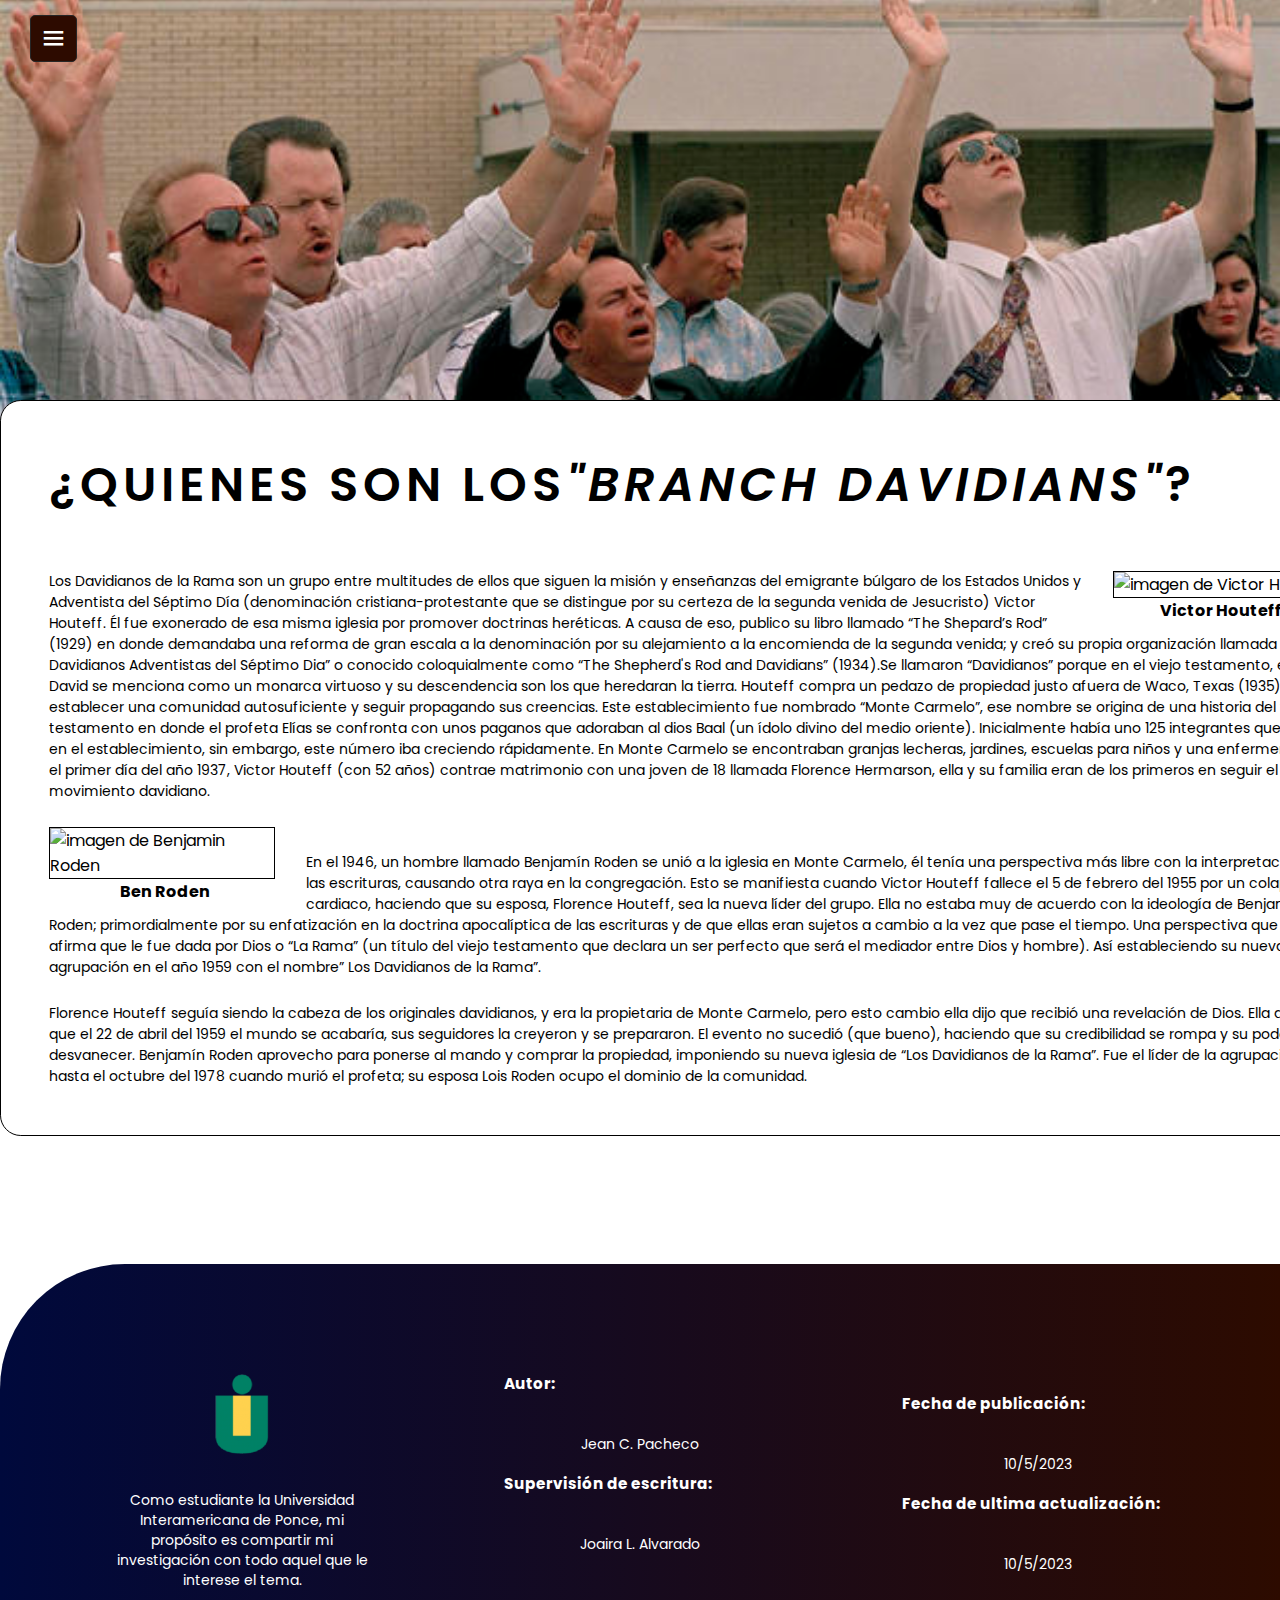
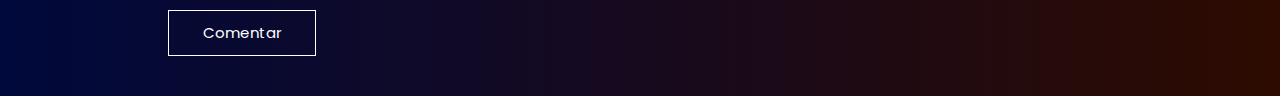
==== BranchDavi.html @ 19cbefab "Add files via upload" ====
<!Doctype html>
<html>
<head>
<meta charset="UTF-8">
<meta name="viewport" content="width=device-width, initial-scale=1.0">    
<title>¿Quines son los"Branch Davidians"?</title>
<link rel="stylesheet" href="style2.css">
<link rel="preconnect" href="https://fonts.googleapis.com">
<link rel="preconnect" href="https://fonts.gstatic.com" crossorigin>
<link href="https://fonts.googleapis.com/css2?family=Poppins:ital,wght@0,300;0,600;0,700;0,800;1,300;1,600;1,700;1,800&display=swap" rel="stylesheet"> 
 <link href='https://unpkg.com/boxicons@2.1.4/css/boxicons.min.css' rel='stylesheet'>
 </head>
    
<body>
 
    <input type="checkbox" id="check">
    <label for="check">
      <i  class="bx bx-menu" id="btn"></i>
      <i class="fas fa-times" id="cancel"></i>
    </label>
    <div class="sidebar">
      <a href="HomePage.html"><header align="center">El Antitesis</header></a>
      <a href="BranchDavi.html" class="active">
        <i class="fas fa-qrcode"></i>
        <span>Branch Davidians</span>
      </a>
      <a href="Koresh.html" target="_self">
        <i class="fas fa-link"></i>
        <span>David Koresh</span>
      </a>
      <a href="Genesis.html" target="_self">
        <i class="fas fa-stream"></i>
        <span>El Genesis  </span>
      </a>
      
    </div>
    

    <header>
    <div class="container">
        <div class="hero">
        
        
        
        </div>
        
        
        </div>
    </header>
        
        <main>
            <h2>¿Quienes son los<i>"Branch Davidians"</i>?</h2>
            <br>
            <br>
            <div class="content">
                <figure class="imgvic">
                                <img align="right" class="victorh"  style="border: 1px solid" src="https://upload.wikimedia.org/wikipedia/commons/3/32/VIctor_T._Houteff.jpg" alt="imagen de Victor Houteff">
                    <figcaption align="center"><b>Victor Houteff</b></figcaption>
                           </figure>
                <p>     Los Davidianos de la Rama son un grupo entre multitudes de ellos que siguen la misión y enseñanzas del emigrante búlgaro de los Estados Unidos y Adventista del Séptimo Día (denominación cristiana-protestante que se distingue por su certeza de la segunda venida de Jesucristo) Victor Houteff. Él fue exonerado de esa misma iglesia por promover doctrinas heréticas. A causa de eso, publico su libro llamado “The Shepard’s Rod” (1929) en donde demandaba una reforma de gran escala a la denominación por su alejamiento a la encomienda de la segunda venida; y creó su propia organización llamada “Los Davidianos Adventistas del Séptimo Dia” o conocido coloquialmente como “The Shepherd's Rod and Davidians” (1934).Se llamaron “Davidianos” porque en el viejo testamento, el rey David se menciona como un monarca virtuoso y su descendencia son los que heredaran la tierra. Houteff compra un pedazo de propiedad justo afuera de Waco, Texas (1935) para establecer una comunidad autosuficiente y seguir propagando sus creencias. Este establecimiento fue nombrado “Monte Carmelo”, ese nombre se origina de una historia del viejo testamento en donde el profeta Elías se confronta con unos paganos que adoraban al dios Baal (un ídolo divino del medio oriente). Inicialmente había uno 125 integrantes que vivían en el establecimiento, sin embargo, este número iba creciendo rápidamente. En Monte Carmelo se encontraban granjas lecheras, jardines, escuelas para niños y una enfermería. En el primer día del año 1937, Victor Houteff (con 52 años) contrae matrimonio con una joven de 18 llamada Florence Hermarson, ella y su familia eran de los primeros en seguir el movimiento davidiano.  </p>
                <br>
                <figure class="imgben">
                <img  style="border: 1px solid" class="benro" src="https://s3.amazonaws.com/s3.timetoast.com/public/uploads/photo/17772714/image/medium-6a0d0dbd91dd884a66f8674476f905e8.jpeg" alt="imagen de Benjamin Roden">
                    <figcaption align="center"><b>Ben Roden</b></figcaption>
                </figure>
             <br>
                <p>     En el 1946, un hombre llamado Benjamín Roden se unió a la iglesia en Monte Carmelo, él tenía una perspectiva más libre con la interpretación de las escrituras, causando otra raya en la congregación. Esto se manifiesta cuando Victor Houteff fallece el 5 de febrero del 1955 por un colapso cardiaco, haciendo que su esposa, Florence Houteff, sea la nueva líder del grupo. Ella no estaba muy de acuerdo con la ideología de Benjamín Roden; primordialmente por su enfatización en la doctrina apocalíptica de las escrituras y de que ellas eran sujetos a cambio a la vez que pase el tiempo. Una perspectiva que Roden afirma que le fue dada por Dios o “La Rama” (un título del viejo testamento que declara un ser perfecto que será el mediador entre Dios y hombre). Así estableciendo su nueva agrupación en el año 1959 con el nombre” Los Davidianos de la Rama”. </p>
            
               
             <br>
                  
            <p>     Florence Houteff seguía siendo la cabeza de los originales davidianos, y era la propietaria de Monte Carmelo, pero esto cambio ella dijo que recibió una revelación de Dios. Ella declara que el 22 de abril del 1959 el mundo se acabaría, sus seguidores la creyeron y se prepararon. El evento no sucedió (que bueno), haciendo que su credibilidad se rompa y su poder desvanecer. Benjamín Roden aprovecho para ponerse al mando y comprar la propiedad, imponiendo su nueva iglesia de “Los Davidianos de la Rama”.  Fue el líder de la agrupación hasta el octubre del 1978 cuando murió el profeta; su esposa Lois Roden ocupo el dominio de la comunidad. </p>
                
                
            </div>
            
        
        </main>
    
   <section class="footer">
    <div class="row1">
    <div class="col1">
        <img src="inter1.png" class="logo">
        <p>Como estudiante la Universidad Interamericana de Ponce, mi propósito es compartir mi investigación con todo aquel que le interese el tema. </p></div>
        
    <div class="col1">
        <h3>Autor: <div class="underline"><span></span></div></h3>
        <p>Jean C. Pacheco</p>
        <br>
        <h3>Supervisión de escritura:</h3>
        <p>Joaira L. Alvarado</p>
        
        </div>
        
     <div class="col1">  <div class="col1"></div>
         <h3>Fecha de publicación:</h3>
        <p>10/5/2023</p>
         <br>
            <h3>Fecha de ultima actualización:</h3>
         <p>10/5/2023</p>
        
        </div>
        
        <div class="col1"> 
           <a align="center" title="Contactenos" class="conta-but" href="">Comentar</a>
            
            
        </div>
    
    </div>
    
    </section>
</body>    
    
    </html>
---- style2.css ----
*{margin:0; padding:0;font-family: 'Poppins', sans-serif; box-shadow: border-box;text-decoration: none;}

.sidebar{
  position: fixed;
  width: 240px;
  left: -240px;
  height: 100%;
  background:linear-gradient(to bottom,#00093c,#2d0b00);
  transition: all .5s ease;
}
.sidebar header{
  font-size: 28px;
  color: white;
  line-height: 70px;
  text-align: center;
  background:#00093c ;
  user-select: none;
  font-family: 'Montserrat', sans-serif;
}
.sidebar a{
  display: block;
  height: 65px;
  width: 100%;
  color: white;
  line-height: 65px;
  padding-left: 30px;
  box-sizing: border-box;
  border-bottom: 1px solid black;
  border-top: 1px solid rgba(255,255,255,.1);
  border-left: 5px solid transparent;
  font-family: 'Open Sans', sans-serif;
  transition: all .5s ease;
}
a.active,a:hover{
  border-left: 5px solid #b93632;
  color: #b93632;
}
.sidebar a i{
  font-size: 23px;
  margin-right: 16px;
}
.sidebar a span{
  letter-spacing: 1px;
  text-transform: uppercase;
}
#check{
  display: none;
}
label #btn,label #cancel{
  position: absolute;
  cursor: pointer;
  color: white;
  border-radius: 5px;
  border: 1px solid #262626;
  margin: 15px 30px;
  font-size: 29px;
  background:#2d0b00 ;
  height: 45px;
  width: 45px;
  text-align: center;
  line-height: 45px;
  transition: all .5s ease;
}
label #cancel{
  opacity: 0;
  visibility: hidden;
}
#check:checked ~ .sidebar{
  left: 0;
}
#check:checked ~ label #btn{
  margin-left: 245px;
  opacity: 0;
  visibility: hidden;
}
#check:checked ~ label #cancel{
  margin-left: 245px;
  opacity: 1;
  visibility: visible;
}
@media(max-width : 860px){
  .sidebar{
    height: auto;
    width: 70px;
    left: 0;
    margin: 100px 0;
  }
  header,#btn,#cancel{
    display: none;
  }
  span{
    position: absolute;
    margin-left: 23px;
    opacity: 0;
    visibility: hidden;
  }
  .sidebar a{
    height: 60px;
  }
  .sidebar a i{
    margin-left: -10px;
  }
  a:hover {
    width: 200px;
    background: inherit;
  }
  .sidebar a:hover span{
    opacity: 1;
    visibility: visible;
  }
}

p{font-size: 14px; font-weight: 400}

li{font-size: 14px;}

.hero{max-width: 114rem;height: 40rem;background: url(Cult.jpg) no-repeat center center/cover}

main{width: 100%;max-width: 80rem;margin: 0 auto;background-color: white; padding: 3rem;border-radius: 1.3rem;margin-top: -15rem;border: 1px solid;}

main h2{font-size:3rem;font-weight: 600;letter-spacing: 5px;text-transform: uppercase;}

.imgvic{float: right; margin-left: 2%;}

.imgben{float: left; margin-right: 2%;}

.benro{float: left; margin-right: 2%; border: 1px solid;}

.roden{float: left;margin-right: 2%;border: 1px solid; }

.imgKores{float: right;margin-left: 2%;}

.videntre{float: right;margin-left: 2%;margin-bottom: 2%;}

.figtiro{float: right;margin-left: 2%; margin-bottom: 2%;}

.imgtank{float:left;margin-right: 2%;margin-bottom: 2%;}

.imgkathy{float: right;margin-left: 2%;margin-bottom: 2%;}

.imggas{float:right;margin-left: 2%;margin-bottom: 2%;}

.footer{margin-top: 150px;width: 100%;padding: 100px 15%; background: #565656;color:white;display: flex;}

.footer div{text-align: center}

.col-2{flex-grow: 1;}

.footer{width: 100%;position: absolute;background: linear-gradient(to right,#00093c,#2d0b00);color: #fff;padding: 100px 0 30px;border-top-left-radius: 125px;font-size: 13px;line-height: 20px;margin-top: 10%;}

.row1{width: 85%;margin: auto;display: flex;flex-wrap: wrap;align-items: flex-start;justify-content: space-between;}

.col1{flex-basis: 25%;padding: 10px;}


.logo{width: 80px;margin-bottom: 30px;}

.col1 h3{width: fit-content; margin-bottom: 40px;position: relative;}

.conta-but{display: inline-block;text-decoration: none; color: #fff; border: 1px solid #fff;padding: 12px 34px;font-size:15px;background: transparent;position: relative;cursor: pointer}

.conta-but:hover{border: 1px solid ;background: #76323F  ;transition: 1s; color: white}
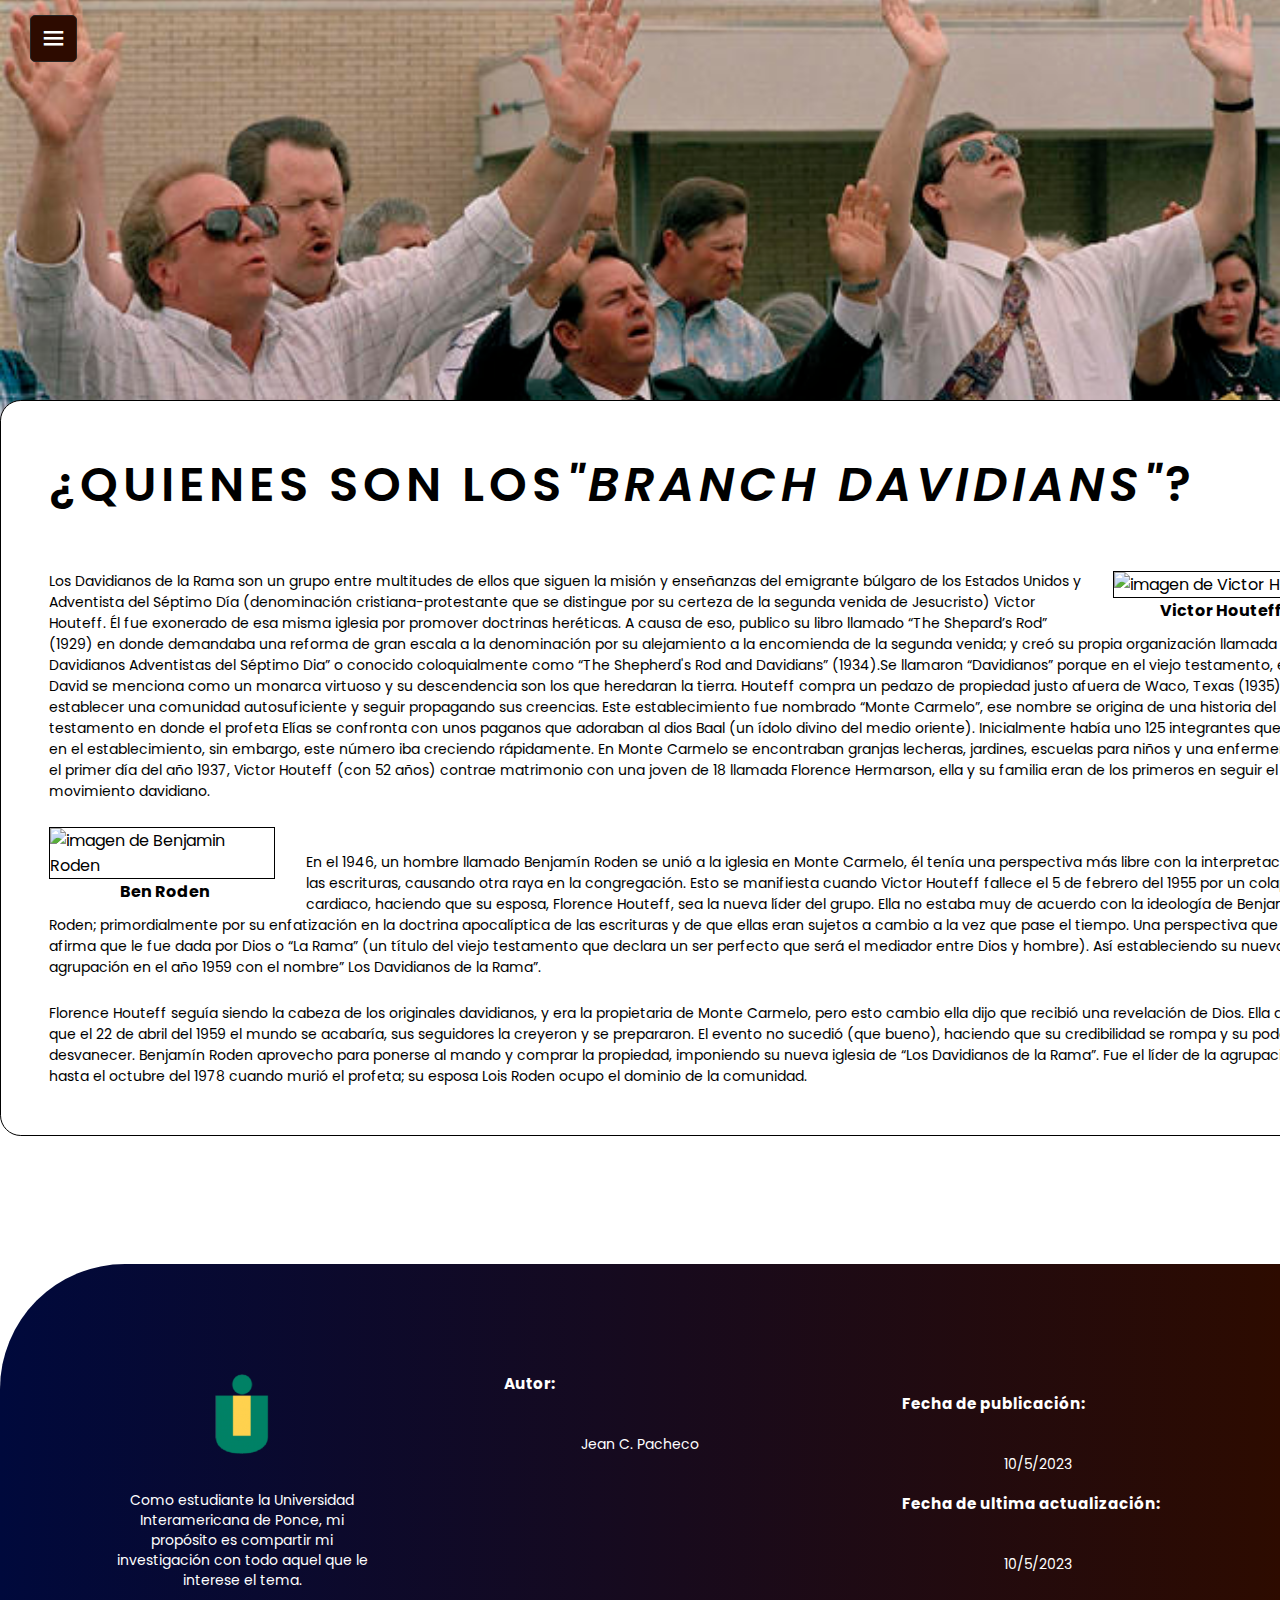
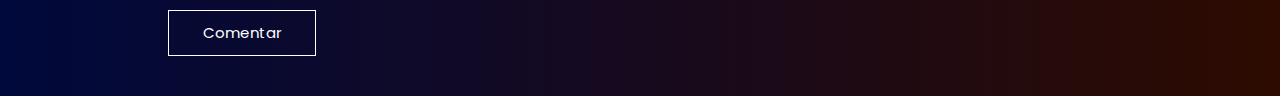
==== commit d68051eb: "Update BranchDavi.html" ====
--- a/BranchDavi.html
+++ b/BranchDavi.html
@@ -87,8 +87,6 @@
         <h3>Autor: <div class="underline"><span></span></div></h3>
         <p>Jean C. Pacheco</p>
         <br>
-        <h3>Supervisión de escritura:</h3>
-        <p>Joaira L. Alvarado</p>
         
         </div>
         
@@ -112,4 +110,4 @@
     </section>
 </body>    
     
-    </html>+    </html>
